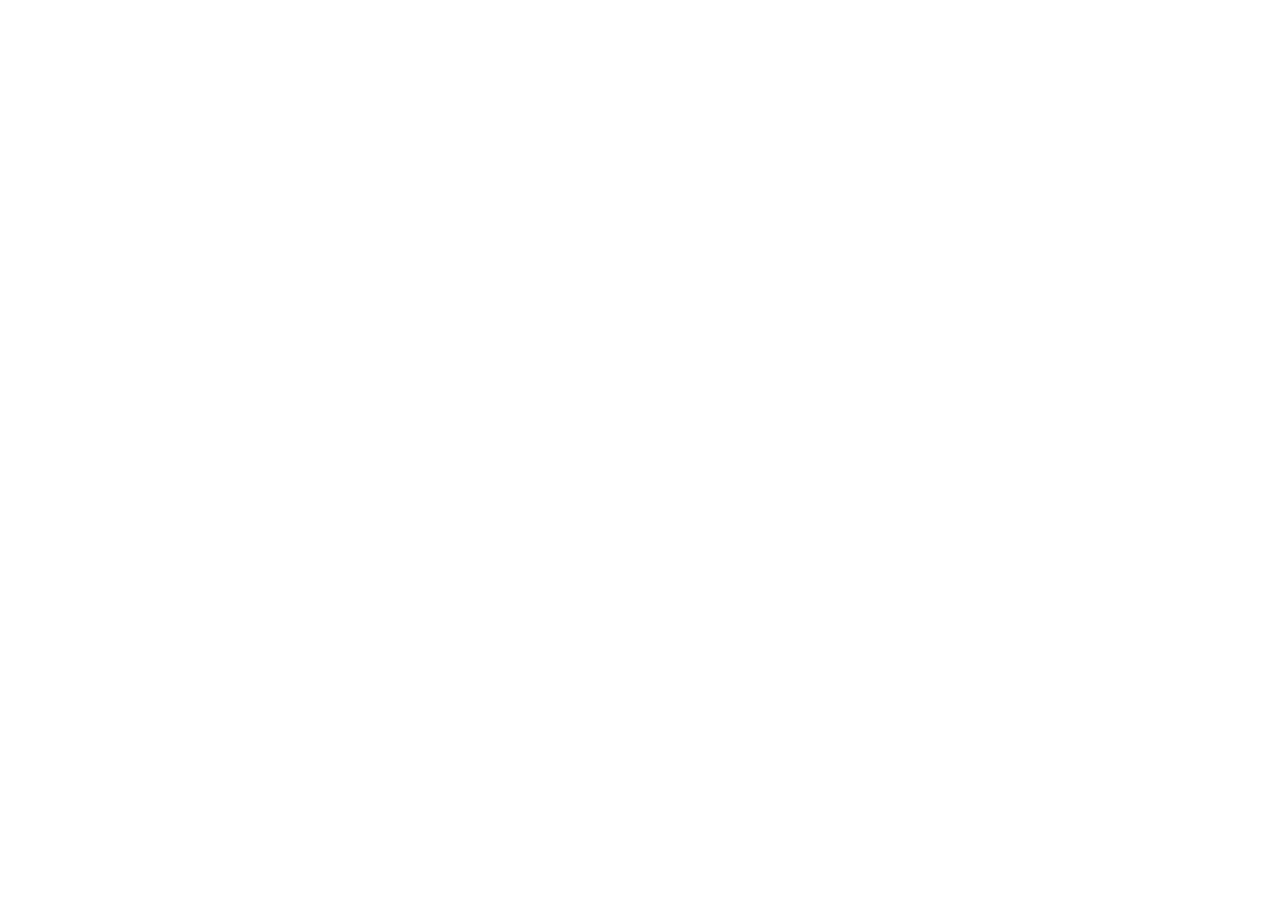
==== index.html @ e9e9f2a3 "Commit inicial com estrutura HTML" ====
<!DOCTYPE html>
<html lang="pt-br">
<head>
    <meta charset="UTF-8">
    <meta name="viewport" content="width=device-width, initial-scale=1.0">
    <title>gastronomia</title>
    <link rel="stylesheet" href="style.css">
</head>
<body>
    
</body>
</html>
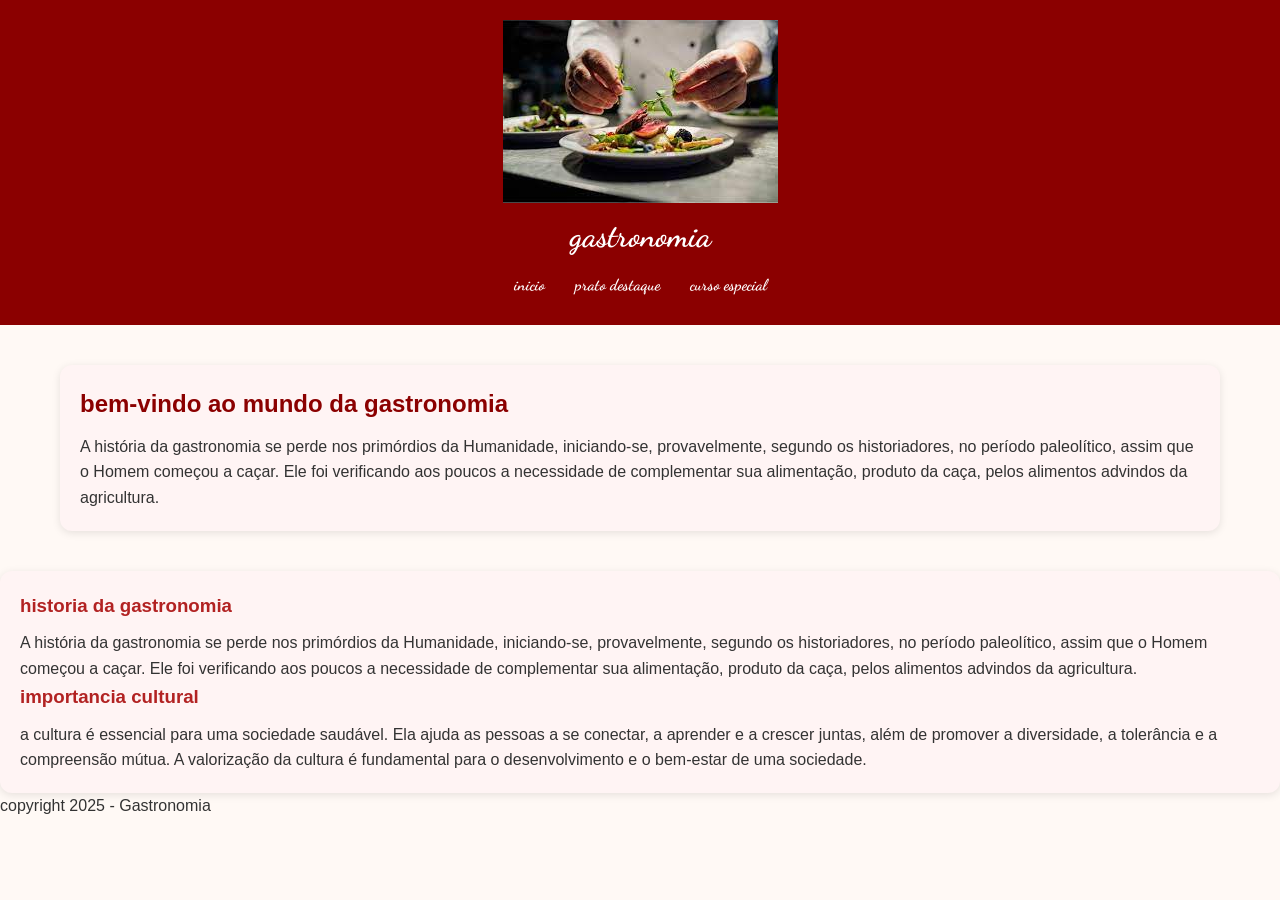
==== commit 5faf2782: "gastronomia" ====
--- a/index.html
+++ b/index.html
@@ -7,6 +7,36 @@
     <link rel="stylesheet" href="style.css">
 </head>
 <body>
-    
+    <header>
+        <img src="images gastronomia.jpg" alt="gastronomia">
+        <h1>gastronomia</h1>
+        <nav>
+            <ul>
+                <li><a href="index.html">inicio</a></li>
+                <li><a href="item.html">prato destaque</a></li>
+                <li><a href="venda.html">curso especial</a></li>
+            </ul>
+        </nav>
+    </header>
+  <main>
+    <section>
+      <article>
+        <h2>bem-vindo ao mundo da gastronomia</h2>
+        <p>A história da gastronomia se perde nos primórdios da Humanidade, iniciando-se, provavelmente, segundo os historiadores, no período paleolítico, assim que o Homem começou a caçar. Ele foi verificando aos poucos a necessidade de complementar sua alimentação, produto da caça, pelos alimentos advindos da agricultura. </p>
+      </article>
+    </section>
+  </main>
+ <article>
+    <h3>historia da gastronomia</h3>
+    <p>A história da gastronomia se perde nos primórdios da Humanidade, iniciando-se, provavelmente, segundo os historiadores, no período paleolítico, assim que o Homem começou a caçar. Ele foi verificando aos poucos a necessidade de complementar sua alimentação, produto da caça, pelos alimentos advindos da agricultura. </p>
+
+
+    <h3>importancia cultural</h3>
+    <p>a cultura é essencial para uma sociedade saudável. Ela ajuda as pessoas a se conectar, a aprender e a crescer juntas, além de promover a diversidade, a tolerância e a compreensão mútua. A valorização da cultura é fundamental para o desenvolvimento e o bem-estar de uma sociedade.</p>
+  </article>
+ <section>
+    <p class="footer">copyright 2025 - Gastronomia</p>
+ </section>
+ 
 </body>
 </html>
--- a/style.css
+++ b/style.css
@@ -0,0 +1,127 @@
+
+
+@import url('https://fonts.googleapis.com/css2?family=Dancing+Script:wght@400..700&display=swap');
+* {
+    margin: 0;
+    padding: 0;
+    box-sizing: border-box;
+  }
+  
+
+  body {
+    font-family: 'Segoe UI', Tahoma, Geneva, Verdana, sans-serif;
+    background-color: #fff9f5;
+    color: #333;
+    line-height: 1.6;
+  }
+  
+  header {
+    background-color: #8b0000;
+    color: white;
+    padding: 20px 10px;
+    text-align: center;
+  }
+  
+  header h1 {
+    margin-bottom: 10px;
+    font-family: "Dancing Script", cursive;
+
+  }
+  
+  nav ul {
+    list-style: none;
+    display: flex;
+    justify-content: center;
+    gap: 30px;
+    padding: 0;
+    font-family: "Dancing Script", cursive;
+  }
+  
+  nav a {
+    color: white;
+    text-decoration: none;
+    font-weight: bold;
+  }
+  
+  nav a:hover {
+    text-decoration: underline;
+  }
+  
+
+  main {
+    max-width: 1200px;
+    margin: 40px auto;
+    padding: 0 20px;
+  }
+  
+  section {
+    margin-bottom: 40px;
+  }
+  
+  h2 {
+    color: #8b0000;
+    margin-bottom: 10px;
+  }
+  
+  h3 {
+    color: #b22222;
+    margin-bottom: 10px;
+  }
+  
+  .conteudo-flex {
+    display: flex;
+    flex-wrap: wrap;
+    gap: 20px;
+    justify-content: space-between;
+  }
+  
+  article {
+    flex: 1 1 300px;
+    background-color: #fff4f4;
+    padding: 20px;
+    border-radius: 12px;
+    box-shadow: 0 2px 8px rgba(0, 0, 0, 0.1);
+  }
+  
+  ul {
+    padding-left: 20px;
+    margin-top: 10px;
+  }
+  
+  li {
+    margin-bottom: 8px;
+  }
+  
+  button {
+    background-color: #8b0000;
+    color: white;
+    border: none;
+    padding: 12px 20px;
+    border-radius: 8px;
+    cursor: pointer;
+    font-size: 1rem;
+    transition: background-color 0.3s ease;
+  }
+  
+  button:hover {
+    background-color: #a40000;
+  }
+  
+  footer {
+    background-color: #8b0000;
+    color: white;
+    text-align: center;
+    padding: 20px;
+    margin-top: 40px;
+  }
+  
+  @media (max-width: 768px) {
+    .conteudo-flex {
+      flex-direction: column;
+    }
+  
+    nav ul {
+      flex-direction: column;
+      gap: 15px;
+    }
+  }
